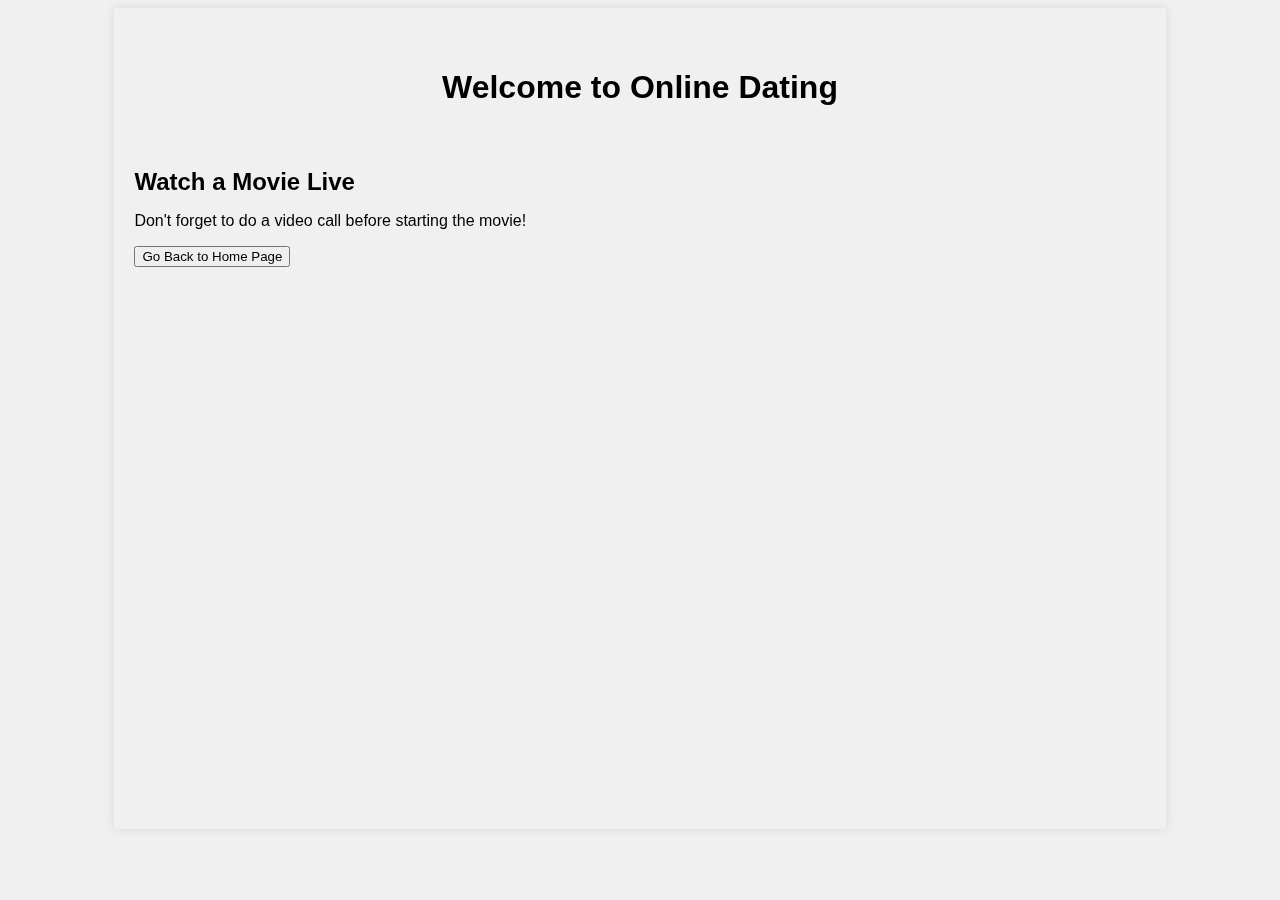
==== index3.html @ 69e6b580 "all files uploaded" ====
<!DOCTYPE html>
<html lang="en">
<head>
    <meta charset="UTF-8">
    <meta name="viewport" content="width=device-width, initial-scale=1.0">
    <title>Online Dating</title>
    <style>
        body {
            background-color: #f0f0f0;
            font-family: Arial, sans-serif;
        }
        .container {
            width: 80%;
            margin: 0 auto;
            padding: 20px;
            background-color: transparent;
            box-shadow: 0 0 10px rgba(0, 0, 0, 0.1);
        }
        header {
            text-align: center;
            padding: 20px 0;
        }
        .movie-section {
            margin: 20px 0;
        }
        .movie-section h2 {
            margin-bottom: 10px;
        }
        .movie-section iframe {
            width: 100%;
            height: 500px;
            border: none;
        }
    </style>
</head>
<body>
    <div class="container">
        <header>
            <h1>Welcome to Online Dating</h1>
        </header>
        <section class="movie-section">
            <h2>Watch a Movie Live</h2>
            <p>Don't forget to do a video call before starting the movie!</p>
            <section>
                <button onclick="window.location.href='index.html'">Go Back to Home Page</button>
            </section>
            <br>
            <iframe src="https://www.youtube.com/embed/fOruSrVUsSQ?si=Mf9VglIieucrqKGL" allow="accelerometer; autoplay; clipboard-write; encrypted-media; gyroscope; picture-in-picture" allowfullscreen></iframe>
        </section>
    </div>
    <video autoplay muted loop id="background-video">
        <source src="colorful-valentines.1920x1080.mp4" type="video/mp4">
        Your browser does not support the video tag.
    </video>
    <style>
        #background-video {
            position: fixed;
            right: 0;
            bottom: 0;
            min-width: 100%;
            min-height: 100%;
            z-index: -1;
        }
    </style>
</body>
</html>
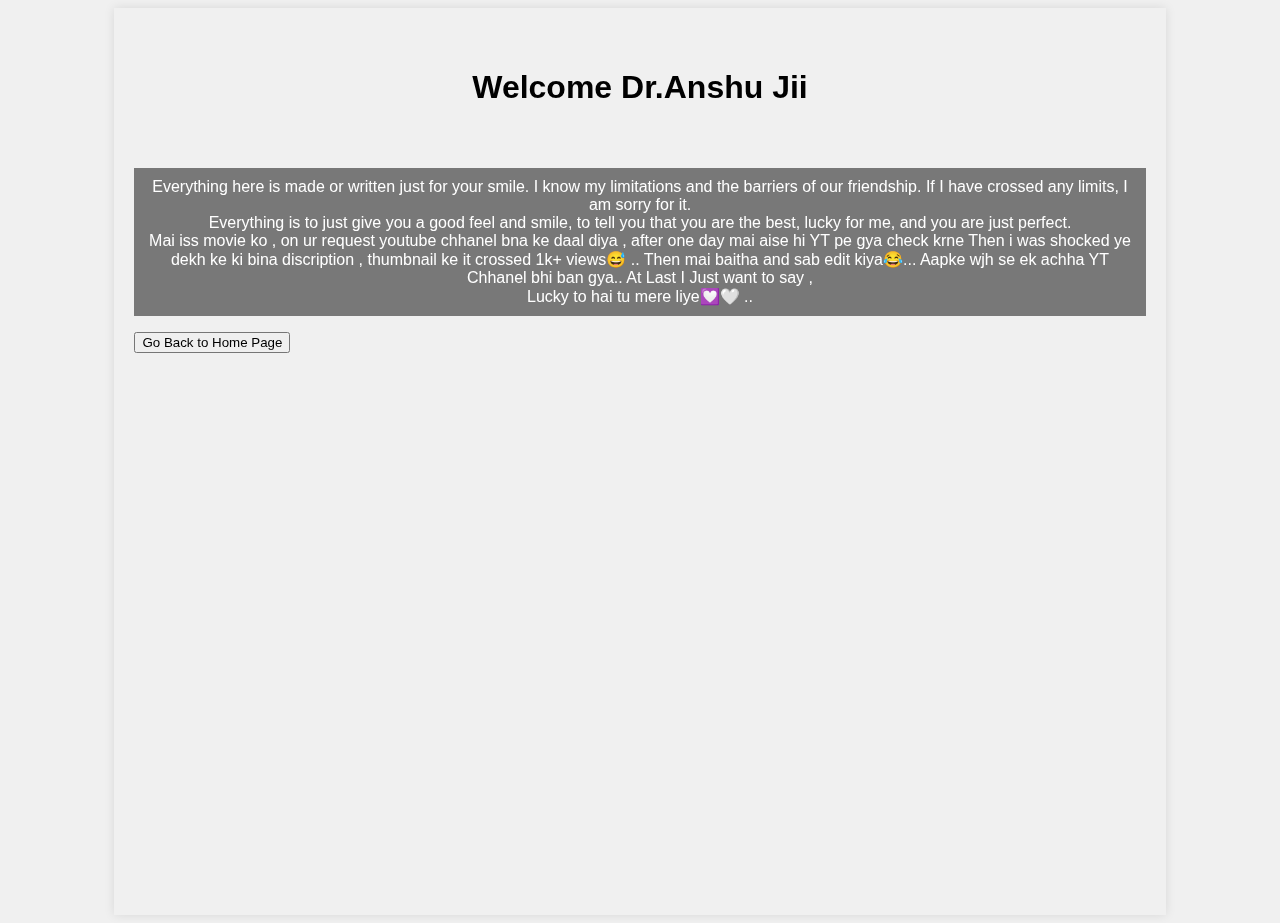
==== commit 180c8de4: "Update index3.html" ====
--- a/index3.html
+++ b/index3.html
@@ -36,11 +36,12 @@
 <body>
     <div class="container">
         <header>
-            <h1>Welcome to Online Dating</h1>
+            <h1>Welcome Dr.Anshu Jii</h1>
         </header>
         <section class="movie-section">
-            <h2>Watch a Movie Live</h2>
-            <p>Don't forget to do a video call before starting the movie!</p>
+            <p style="text-align: center; margin-top: 20px; color: white; background: rgba(0, 0, 0, 0.5); padding: 10px;">
+                Everything here is made or written just for your smile. I know my limitations and the barriers of our friendship. If I have crossed any limits, I am sorry for it. <br> Everything is to just give you a good feel and smile, to tell you that you are the best, lucky for me, and you are just perfect. <br> Mai iss movie ko , on ur request youtube chhanel bna ke daal diya , after one day mai aise hi YT pe gya check krne Then i was shocked ye dekh ke ki bina discription , thumbnail ke it crossed 1k+ views😅 .. Then mai baitha and sab edit kiya😂... Aapke wjh se ek achha YT Chhanel bhi ban gya.. At Last I Just want to say ,<br> Lucky to hai tu mere liye💟🤍 ..
+              </p>
             <section>
                 <button onclick="window.location.href='index.html'">Go Back to Home Page</button>
             </section>
